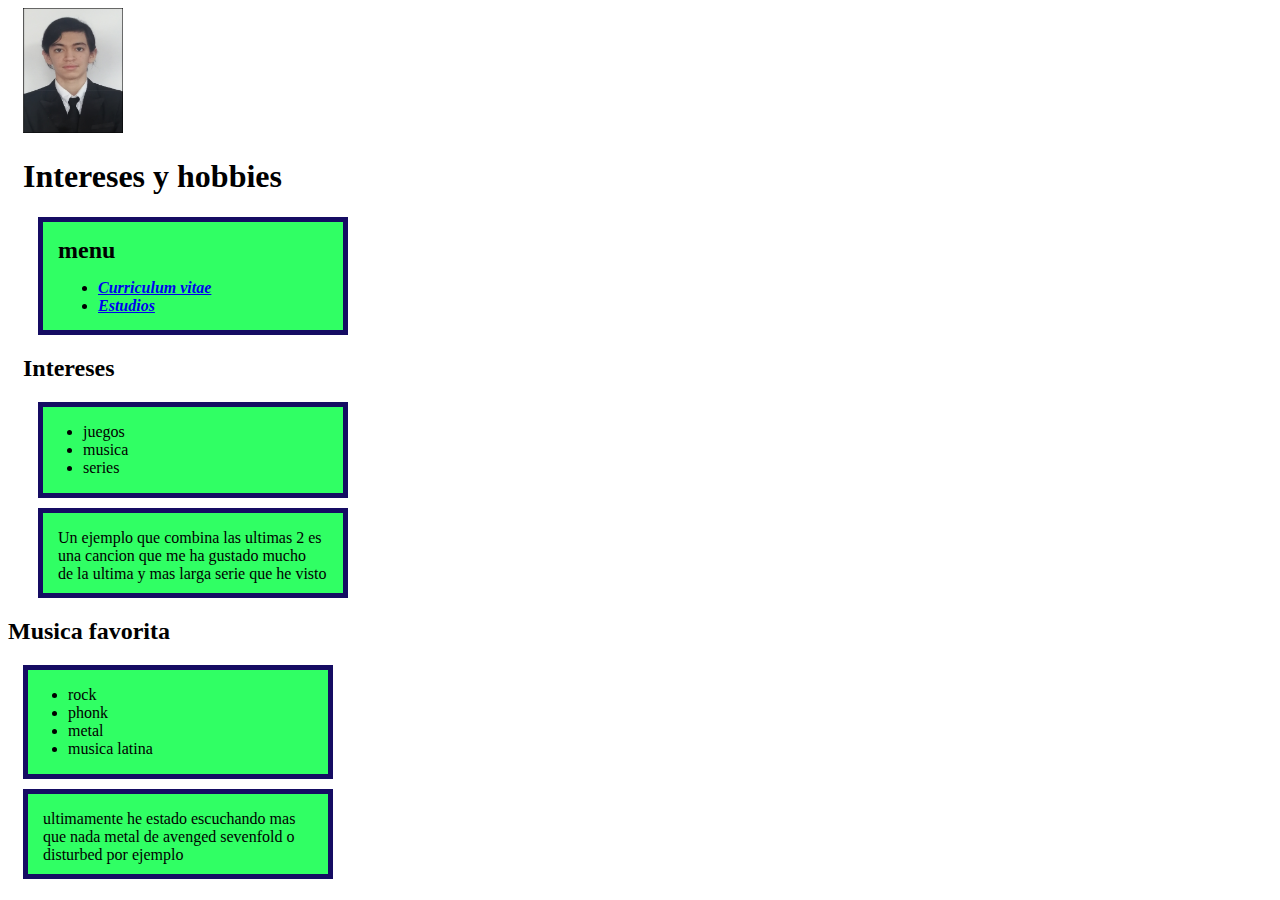
==== tarea html/I_Y_h.html @ d83bce54 "[tarea1] add: pagina de intereses y hobbies" ====
<!DOCTYPE html>
<html lang="en">
<head>
    <meta charset="UTF-8">
    <meta name="viewport" content="width=device-width, initial-scale=1.0">
    <title>Intereses y hobbies</title>
</head>
<body >
    <section style="margin-left: 15px; margin-bottom: 10px;">

        <img src="io.png" alt=" io" width="100" height="125 ">

        <h1>Intereses y hobbies</h1>
    
    <div style="border: 5px solid rgb(21, 12, 99); 
            width: 300px; background-color: rgb(48, 255, 100); 
            margin-left: 15px; margin-bottom: 10px;">
                <h2 style="margin: 15px;"> menu</h2>
                <ul style="margin: 15px;">
                    <li><a href="index.html"><i><b>Curriculum vitae </b></i></a> </li>
                    <li><a href="Estudios.html"><i><b>Estudios </b></i></a> </li>
                </ul>
                
            </div>
    </section>

    <section style="margin-left: 15px; margin-bottom: 10px;">
       
        <h2>Intereses</h2>
         <div style="border: 5px solid rgb(21, 12, 99); 
         width: 300px; background-color: rgb(48, 255, 100); 
         margin-left: 15px; margin-bottom: 10px;">
            <ul>
            <li>
                juegos
            </li>
            <li>
                musica
            </li>
            <li>
                series
            </li>
        </ul>
        </div>
        <div style="border: 5px solid rgb(21, 12, 99); 
        width: 300px; background-color: rgb(48, 255, 100); 
        margin-left: 15px; margin-bottom: 10px;">

            <p style="margin-left: 15px; margin-bottom: 10px;">
            Un ejemplo que combina las ultimas 2 
            es <br>una cancion que me ha gustado mucho <br>de la 
            ultima y mas larga serie que he visto </p>
        </div>
    </section>

    <section>
        <h2>Musica favorita</h2>
         <div style="border: 5px solid rgb(21, 12, 99); 
         width: 300px; background-color: rgb(48, 255, 100); 
         margin-left: 15px; margin-bottom: 10px;">
            <ul>
            <li>
                rock
            </li>
            <li>
                phonk
            </li>
            <li>
                metal
            </li>
            <li>
                musica latina
            </li>
        </ul>
        </div>
        <div style="border: 5px solid rgb(21, 12, 99); 
        width: 300px; background-color: rgb(48, 255, 100); 
        margin-left: 15px; margin-bottom: 10px;">

            <p style="margin-left: 15px; margin-bottom: 10px;">
             ultimamente he estado escuchando mas<br> que nada metal
            de avenged sevenfold o disturbed por ejemplo</p>
        </div>
    </section>


</body>
</html>
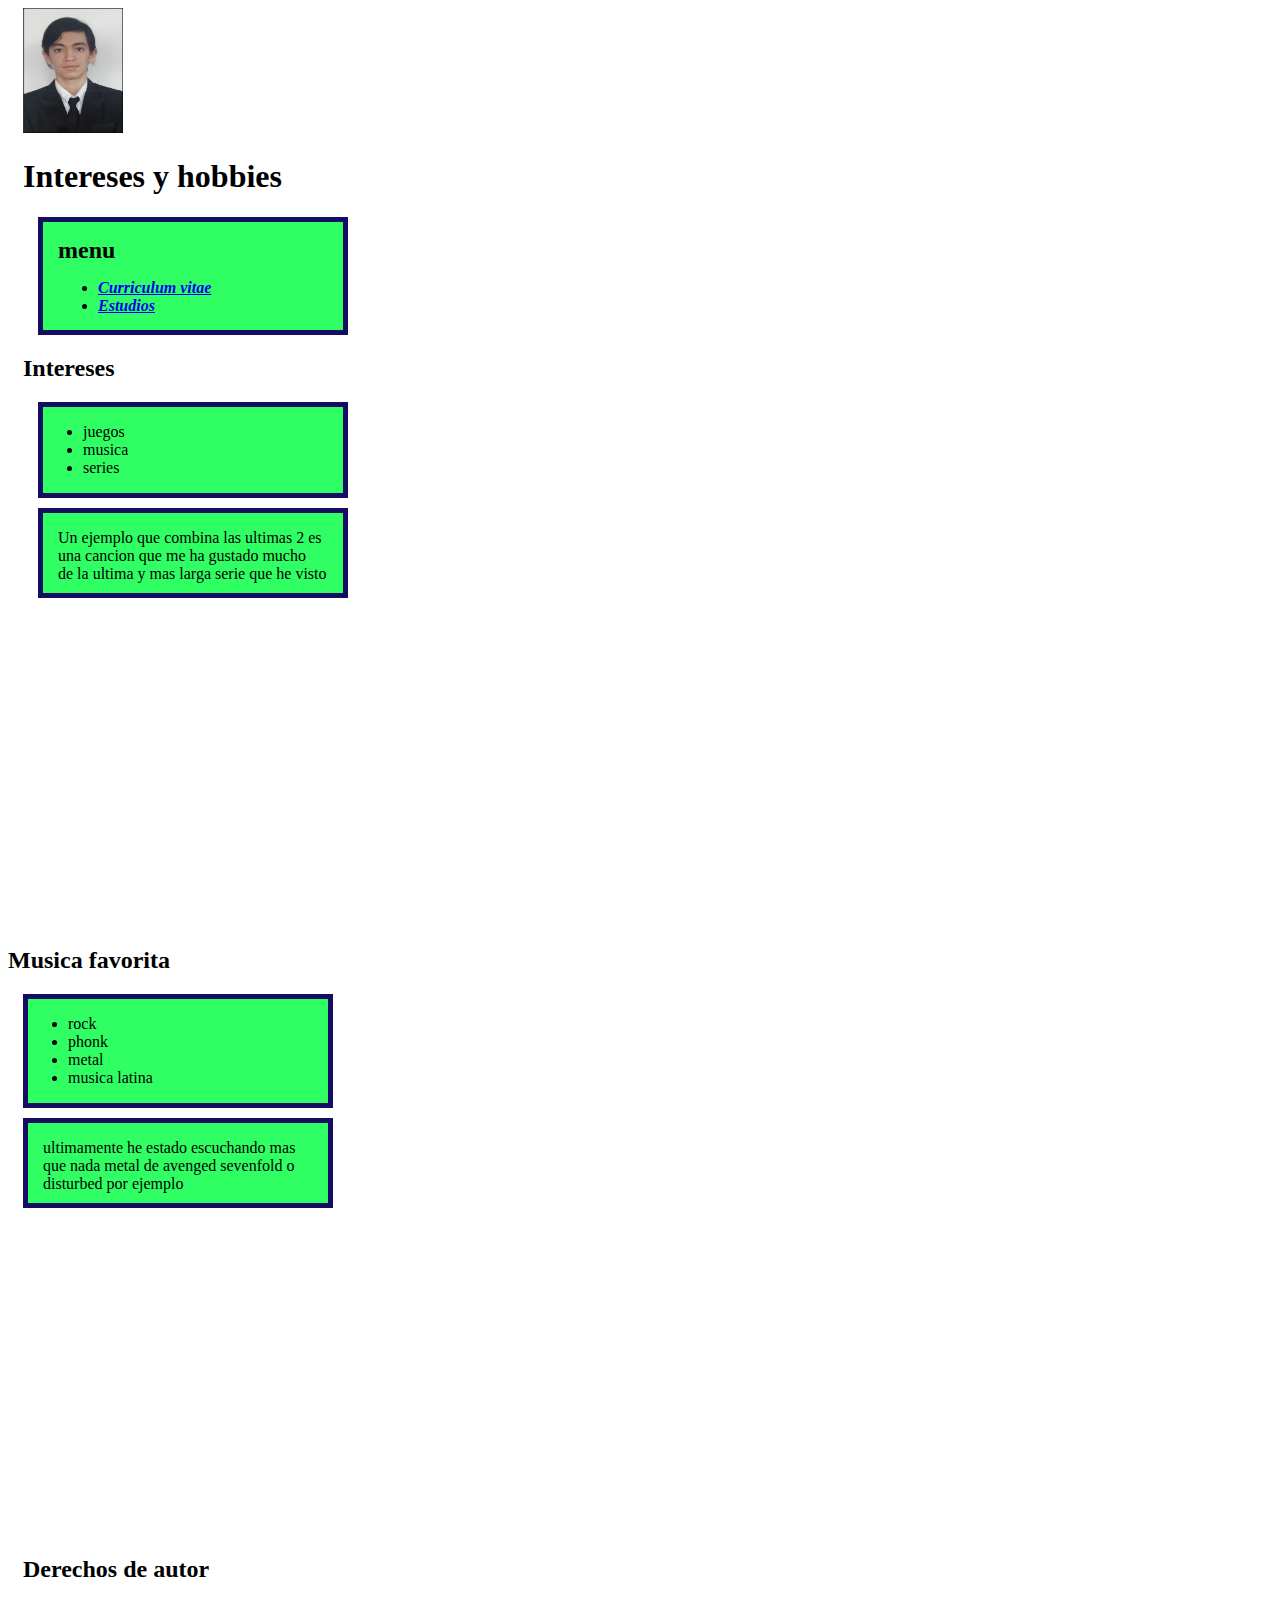
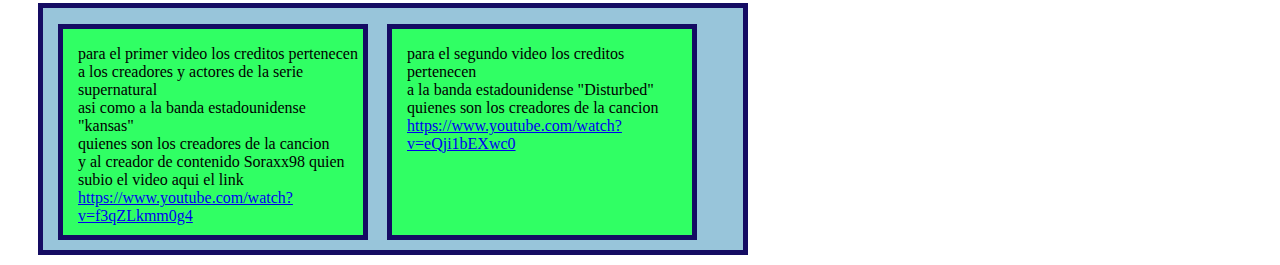
==== commit f31f2d48: "[tarea1] add: videos y links" ====
--- a/tarea html/I_Y_h.html
+++ b/tarea html/I_Y_h.html
@@ -1,88 +1,136 @@
 <!DOCTYPE html>
 <html lang="en">
+
 <head>
     <meta charset="UTF-8">
     <meta name="viewport" content="width=device-width, initial-scale=1.0">
     <title>Intereses y hobbies</title>
 </head>
-<body >
+
+<body>
     <section style="margin-left: 15px; margin-bottom: 10px;">
 
         <img src="io.png" alt=" io" width="100" height="125 ">
 
         <h1>Intereses y hobbies</h1>
-    
-    <div style="border: 5px solid rgb(21, 12, 99); 
+
+        <div style="border: 5px solid rgb(21, 12, 99); 
             width: 300px; background-color: rgb(48, 255, 100); 
             margin-left: 15px; margin-bottom: 10px;">
-                <h2 style="margin: 15px;"> menu</h2>
-                <ul style="margin: 15px;">
-                    <li><a href="index.html"><i><b>Curriculum vitae </b></i></a> </li>
-                    <li><a href="Estudios.html"><i><b>Estudios </b></i></a> </li>
-                </ul>
-                
-            </div>
+            <h2 style="margin: 15px;"> menu</h2>
+            <ul style="margin: 15px;">
+                <li><a href="index.html"><i><b>Curriculum vitae </b></i></a> </li>
+                <li><a href="Estudios.html"><i><b>Estudios </b></i></a> </li>
+            </ul>
+
+        </div>
     </section>
 
     <section style="margin-left: 15px; margin-bottom: 10px;">
-       
+
         <h2>Intereses</h2>
-         <div style="border: 5px solid rgb(21, 12, 99); 
+        <div style="border: 5px solid rgb(21, 12, 99); 
          width: 300px; background-color: rgb(48, 255, 100); 
          margin-left: 15px; margin-bottom: 10px;">
             <ul>
-            <li>
-                juegos
-            </li>
-            <li>
-                musica
-            </li>
-            <li>
-                series
-            </li>
-        </ul>
+                <li>
+                    juegos
+                </li>
+                <li>
+                    musica
+                </li>
+                <li>
+                    series
+                </li>
+            </ul>
         </div>
         <div style="border: 5px solid rgb(21, 12, 99); 
         width: 300px; background-color: rgb(48, 255, 100); 
         margin-left: 15px; margin-bottom: 10px;">
 
             <p style="margin-left: 15px; margin-bottom: 10px;">
-            Un ejemplo que combina las ultimas 2 
-            es <br>una cancion que me ha gustado mucho <br>de la 
-            ultima y mas larga serie que he visto </p>
+                Un ejemplo que combina las ultimas 2
+                es <br>una cancion que me ha gustado mucho <br>de la
+                ultima y mas larga serie que he visto </p>
         </div>
+
+        <iframe width="560" height="315" src="https://www.youtube.com/embed/f3qZLkmm0g4?si=WnQrAHgq2nZBLb14"
+            title="YouTube video player" frameborder="0"
+            allow="accelerometer; autoplay; clipboard-write; encrypted-media; gyroscope; picture-in-picture; web-share"
+            referrerpolicy="strict-origin-when-cross-origin" allowfullscreen></iframe>
     </section>
 
     <section>
         <h2>Musica favorita</h2>
-         <div style="border: 5px solid rgb(21, 12, 99); 
+        <div style="border: 5px solid rgb(21, 12, 99); 
          width: 300px; background-color: rgb(48, 255, 100); 
          margin-left: 15px; margin-bottom: 10px;">
             <ul>
-            <li>
-                rock
-            </li>
-            <li>
-                phonk
-            </li>
-            <li>
-                metal
-            </li>
-            <li>
-                musica latina
-            </li>
-        </ul>
+                <li>
+                    rock
+                </li>
+                <li>
+                    phonk
+                </li>
+                <li>
+                    metal
+                </li>
+                <li>
+                    musica latina
+                </li>
+            </ul>
         </div>
         <div style="border: 5px solid rgb(21, 12, 99); 
         width: 300px; background-color: rgb(48, 255, 100); 
         margin-left: 15px; margin-bottom: 10px;">
 
             <p style="margin-left: 15px; margin-bottom: 10px;">
-             ultimamente he estado escuchando mas<br> que nada metal
-            de avenged sevenfold o disturbed por ejemplo</p>
+                ultimamente he estado escuchando mas<br> que nada metal
+                de avenged sevenfold o disturbed por ejemplo</p>
+        </div>
+        <iframe width="560" height="315" src="https://www.youtube.com/embed/eQji1bEXwc0?si=4AScOW4lOsPQjBxk"
+            title="YouTube video player" frameborder="0"
+            allow="accelerometer; autoplay; clipboard-write; encrypted-media; gyroscope; picture-in-picture; web-share"
+            referrerpolicy="strict-origin-when-cross-origin" allowfullscreen></iframe>
+    </section>
+
+    <section style="margin-left: 15px; margin-bottom: 10px;">
+        <h2>Derechos de autor</h2>
+
+        <div style="border: 5px solid rgb(21, 12, 99); 
+width: 700px;  background-color: rgb(152, 197, 218); 
+margin-left: 15px; margin-bottom: 10px;">
+    <p></p>
+
+            <div style=" display: inline-block; border: 5px solid rgb(21, 12, 99); 
+    width: 300px;  background-color: rgb(48, 255, 100); 
+    margin-left: 15px; margin-bottom: 10px;">
+
+                <p style="margin-left: 15px; margin-bottom: 10px;">
+                    para el primer video los creditos pertenecen<br>
+                    a los creadores y actores de la serie supernatural<br>
+                    asi como a la banda estadounidense "kansas"<br>
+                    quienes son los creadores de la cancion<br>
+                    y al creador de contenido Soraxx98 quien subio el video
+                    aqui el link
+                    <a href="https://www.youtube.com/watch?v=f3qZLkmm0g4">
+                        https://www.youtube.com/watch?v=f3qZLkmm0g4</a>
+                </p>
+            </div>
+            <div style="display: inline-block; border: 5px solid rgb(21, 12, 99); 
+    width: 300px; background-color: rgb(48, 255, 100); 
+    margin-left: 15px; margin-bottom: 10px;">
+
+                <p style="margin-left: 15px; margin-bottom: 10px;">
+                    para el segundo video los creditos pertenecen<br>
+                    a la banda estadounidense "Disturbed"<br>
+                    quienes son los creadores de la cancion
+                    <a href="https://www.youtube.com/watch?v=eQji1bEXwc0">
+                        https://www.youtube.com/watch?v=eQji1bEXwc0</a><br><br><br><br><br>
+                </p>
+            </div>
         </div>
     </section>
+</body>
 
-
-</body>
 </html>